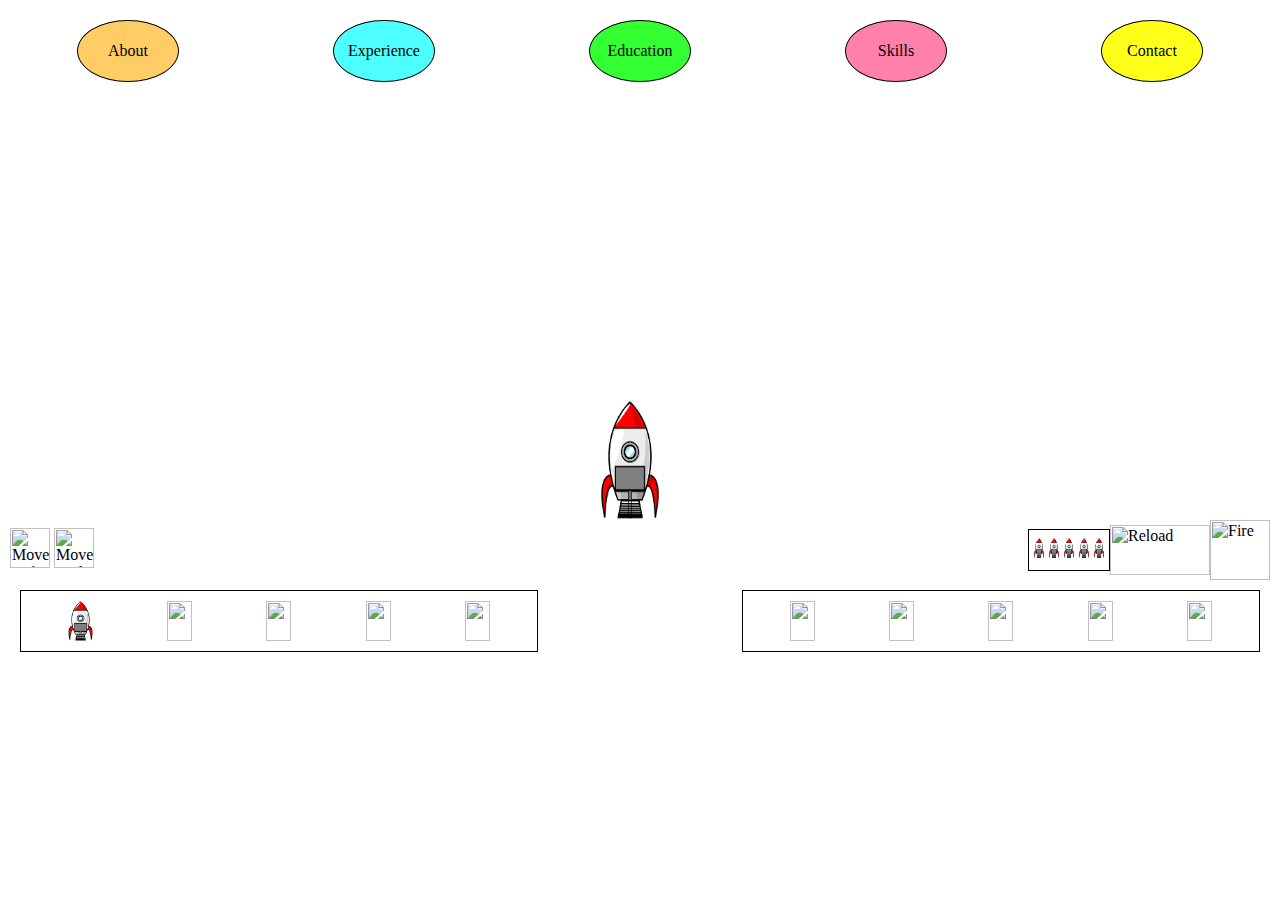
==== index.html @ 0f63f068 "First commit" ====
<!DOCTYPE html>
<html>
<head>
	<title> Curriculum Vitae </title>
	<style type="text/css">
		*{
			margin: 0px;
			padding: 0px;
		}

		#upper{
			position: absolute;
			left: 600px;
			top: 400px;
			height: 120px; 
			width: 60px;
		}

		#bullet{
			position: absolute;
			left: 610px;
			top: 360px;
			height: 40px;
			display: none;
			
		}

		.control{
			margin-top: 400px;
			display: flex;
			justify-content: space-between;
			align-items: center;
			padding-left: 10px;
			padding-right: 10px;
			padding-bottom: 10px; 			
		}

		#bottomR{
			height: 40px; 
			width: 40px;
		}

		#bottomL{
			height: 40px; 
			width: 40px;
		}

		#fire{
			height: 60px; 
			width: 60px;
		}

		#reload{
			height: 50px; 
			width: 100px;
		}

		#missed{
			display: none;
		}

		.options{
			margin-top: 20px;
			height: 100px;
			display: flex;
			justify-content: space-around;
		}

		.feild{
			height: 60px; 
			width: 100px;
			border-radius: 80%;
			border: 1px solid black;
			display: flex;
			justify-content: space-around;
			align-items: center;
		}

		.footer{
			display: flex;
			flex-direction: row;
			justify-content: space-between;
			padding-left: 20px;
			padding-right: 20px;
		}

		.rockets{
			width: 40%;
			border: 1px solid black;
			display: flex;
			justify-content: space-around;
			padding: 10px;
		}

		.bullets{
			width: 40%;
			border: 1px solid black;
			display: flex;
			justify-content: space-around;
			padding: 10px;
		}

		#feild1{
			background-color: #ffcc66;			
		}

		#feild2{
			background-color: #4dffff;			
		}

		#feild3{
			background-color: #33ff33;			
		}

		#feild4{
			background-color: #ff80aa;			
		}

		#feild5{
			background-color: #ffff1a;			
		}

		#inventory{
			height: 40px;
			width: 80px;
			border: 1px solid black;
			display: flex;
			flex-direction: row-reverse;
			align-items: center;
		}

		#inventory1, #inventory2, #inventory3, #inventory4, #inventory5{
			height: 20px;
			width: 10px;
			margin-left: 5px;
		}

		#inventory1{
			margin-right: 5px;
		}


	</style>
</head>
<body>

<div class="options">
	<div class="feild" id="feild1"> <span> About </span> </div>
	<div class="feild" id="feild2"> <span> Experience </span> </div>
	<div class="feild" id="feild3"> <span> Education </span> </div>
	<div class="feild" id="feild4"> <span> Skills </span> </div>
	<div class="feild" id="feild5"> <span> Contact </span> </div>
</div>
<img id="bullet" src="http://previews.123rf.com/images/3drenderings/3drenderings1203/3drenderings120300128/12894489-3d-render-of-gun-bullet-Stock-Photo-gun.jpg">

<img id="upper" src="[data-uri]">

<div class="control">
	<div>
		<img id="bottomL" src="https://www.wpclipart.com/signs_symbol/arrows/arrows_outlined/arrow_outline_red_left.png" title="Move Left">
		<img id="bottomR" src="https://img.clipartfest.com/c5b846f397610687fc3fd483e84f1d40_red-arrow-transparent-red-arrow-clipart-transparent_338-256.png" title="Move Right"> 
	</div>
	<div style="display: flex; align-items: center;">
		<div id="inventory">
			<div>
			<img id="inventory1" src="[data-uri]">
			</div>
			<div>
			<img id="inventory2" src="[data-uri]">
			</div>
			<div>
			<img id="inventory3" src="[data-uri]">
			</div>
			<div>
			<img id="inventory4" src="[data-uri]">
			</div>
			<div>
			<img id="inventory5" src="[data-uri]">
			</div>
		</div>
		<img id="reload" src="http://www.mastiff-games.com/data/uploads/logoreload.png" title="Reload">
		<img id="fire" src="http://gameplayinc.nl/gameplayinc/Fruitle_Tootle_files/Shoot%20button.png" title="Fire">
	</div>
</div>
<div class="footer">
 	<div class="rockets" title="Select Rocket">
 		<img id="rocket1" src="[data-uri]" style="height: 40px; width: 25px;">

 		<img id="rocket2" src="http://www.clipartlord.com/wp-content/uploads/2015/06/rocketship17.png" style="height: 40px; width: 25px;">

 		<img id="rocket3"  src="https://img.clipartfox.com/7060a7484860b8648a994380d7d644fb_-rocketship-clip-art-page-2-clipart-rocket-ship_447-800.png" style="height: 40px; width: 25px;">

 		<img id="rocket4" src="https://s-media-cache-ak0.pinimg.com/564x/33/29/d5/3329d51ef3f0c733201d40288b4aeb81.jpg" style="height: 40px; width: 25px;">

 		<img id="rocket5" src="https://clipartion.com/wp-content/uploads/2016/03/rocket-ship-free.jpg" style="height: 40px; width: 25px;">

	</div>
	<div id="missed">
		<img src="http://www.clipartkid.com/images/280/oops-cartoon-oops-face-emoticon-mistake-cartoon-oops-clipart-Tseedy-clipart.jpg" style="height: 60px; width: 100px;">
	</div>
 	<div class="bullets" title="Select Weapon">
 		<img id="bullet1" src="http://previews.123rf.com/images/3drenderings/3drenderings1203/3drenderings120300128/12894489-3d-render-of-gun-bullet-Stock-Photo-gun.jpg" style="height: 40px; width: 25px;">
 		<img id="bullet2" src="https://townofmountainvillage.com/media/rotary-red-ball.jpg" style="height: 40px; width: 25px;">
 		<img id="bullet3" src="https://img.clipartfest.com/0081b23003b817de6a5c64e216c9d38a_archery-arrow-clip-art-bow-and-bow-and-arrow-clipart-png_199-199.png" style="height: 40px; width: 25px;">
 		<img id="bullet4" src="http://images.clipartpanda.com/missile-clipart-rocket-146104_960_720.png" style="height: 40px; width: 25px;">
 		<img id="bullet5" src="https://encrypted-tbn3.gstatic.com/images?q=tbn:ANd9GcT5EGMjHP2GZKfkfUrwD6rZ7M9mJE2RAHNWw41FNG0Vbtj-Nx47" style="height: 40px; width: 25px;">
 	</div>
</div>

<script>
 var distance = 600;
 var upper = document.getElementById("upper");
 var bottomL = document.getElementById("bottomL");
 var bottomR = document.getElementById("bottomR");
 var bullet = document.getElementById("bullet");
 var fire = document.getElementById("fire");

 var feild1 = document.getElementById("feild1");
 var feild2 = document.getElementById("feild2");
 var feild3 = document.getElementById("feild3");
 var feild4 = document.getElementById("feild4");
 var feild5 = document.getElementById("feild5");

 var rocket1 = document.getElementById("rocket1");
 var rocket2 = document.getElementById("rocket2");
 var rocket3 = document.getElementById("rocket3");
 var rocket4 = document.getElementById("rocket4");
 var rocket5 = document.getElementById("rocket5");

 rocket1.addEventListener("click", changeRocket1);
 rocket2.addEventListener("click", changeRocket2);
 rocket3.addEventListener("click", changeRocket3);
 rocket4.addEventListener("click", changeRocket4);
 rocket5.addEventListener("click", changeRocket5);

 var bullet1 = document.getElementById("bullet1");
 var bullet2 = document.getElementById("bullet2");
 var bullet3 = document.getElementById("bullet3");
 var bullet4 = document.getElementById("bullet4");
 var bullet5 = document.getElementById("bullet5");

 bullet1.addEventListener("click", changeBullet1);
 bullet2.addEventListener("click", changeBullet2);
 bullet3.addEventListener("click", changeBullet3);
 bullet4.addEventListener("click", changeBullet4);
 bullet5.addEventListener("click", changeBullet5);

 var bulletCount = 5;
 var currentBullet;
 var inventory = document.getElementById("inventory");
 reload.addEventListener("click", refill);
 document.addEventListener('keydown', go);
 function refill()
 { bulletCount = 5;
   inventory1.style.display = "block";
   inventory2.style.display = "block";
   inventory3.style.display = "block";
   inventory4.style.display = "block";
   inventory5.style.display = "block";
 }

 var rocket1_src = "[data-uri]";

 var rocket2_src = "http://www.clipartlord.com/wp-content/uploads/2015/06/rocketship17.png";

 var rocket3_src = "https://img.clipartfox.com/7060a7484860b8648a994380d7d644fb_-rocketship-clip-art-page-2-clipart-rocket-ship_447-800.png";
 var rocket4_src = "https://s-media-cache-ak0.pinimg.com/564x/33/29/d5/3329d51ef3f0c733201d40288b4aeb81.jpg";
 var rocket5_src = "https://clipartion.com/wp-content/uploads/2016/03/rocket-ship-free.jpg";

 function changeRocket1()
 { 	upper.src = rocket1_src;
 	inventory1.src = rocket1_src;
 	inventory2.src = rocket1_src;
 	inventory3.src = rocket1_src;
 	inventory4.src = rocket1_src;
 	inventory5.src = rocket1_src;
 }

 function changeRocket2()
 { upper.src = rocket2_src;
   inventory1.src = rocket2_src;
   inventory2.src = rocket2_src;
   inventory3.src = rocket2_src;
   inventory4.src = rocket2_src;
   inventory5.src = rocket2_src;
 }

 function changeRocket3()
 { upper.src = rocket3_src;
   inventory1.src = rocket3_src;
   inventory2.src = rocket3_src;
   inventory3.src = rocket3_src;
   inventory4.src = rocket3_src;
   inventory5.src = rocket3_src;
 }
 
 function changeRocket4()
 { upper.src = rocket4_src;
   inventory1.src = rocket4_src;
   inventory2.src = rocket4_src;
   inventory3.src = rocket4_src;
   inventory4.src = rocket4_src;
   inventory5.src = rocket4_src;
 }

 function changeRocket5()
 { upper.src = rocket5_src;
   inventory1.src = rocket5_src;
   inventory2.src = rocket5_src;
   inventory3.src = rocket5_src;
   inventory4.src = rocket5_src;
   inventory5.src = rocket5_src;
 }

 function changeBullet1()
 { bullet.src = "http://previews.123rf.com/images/3drenderings/3drenderings1203/3drenderings120300128/12894489-3d-render-of-gun-bullet-Stock-Photo-gun.jpg";
 }

 function changeBullet2()
 { bullet.src = "https://townofmountainvillage.com/media/rotary-red-ball.jpg";
 }

 function changeBullet3()
 { bullet.src = "https://img.clipartfest.com/0081b23003b817de6a5c64e216c9d38a_archery-arrow-clip-art-bow-and-bow-and-arrow-clipart-png_199-199.png";
 }

 function changeBullet4()
 { bullet.src = "http://images.clipartpanda.com/missile-clipart-rocket-146104_960_720.png";
 }

 function changeBullet5()
 { bullet.src = "https://encrypted-tbn3.gstatic.com/images?q=tbn:ANd9GcT5EGMjHP2GZKfkfUrwD6rZ7M9mJE2RAHNWw41FNG0Vbtj-Nx47";
 }

bottomR.addEventListener("click", moveR);
bottomL.addEventListener("click", moveL);
bottomL.addEventListener("click", write);
bottomR.addEventListener("click", write);
fire.addEventListener("click", fireBullet);

function moveR(){
	document.getElementById("missed").style.display = "none";
	if(distance < 1240)
	distance += 20;

    upper.style.left = distance + "px";
    bullet.style.left = distance + "px";
    bullet.style.top = "220px";
    bullet.style.display = "none";
}

function go(event){
	document.getElementById("missed").style.display = "none";
	if(event.key == "ArrowRight")
	{ if(distance < 1220)
	  distance += 20;
	}
	else if(event.key == "ArrowLeft")
	{ if(distance > 0)
	  distance -= 20;
	} 
	else if(event.key == "ArrowUp")
	{
		console.log("hello");
		fireBullet();
	}	

    upper.style.left = distance + "px";
    bullet.style.left = distance + "px";
    bullet.style.top = "220px";
    bullet.style.display = "none";
}

function moveL(){
	document.getElementById("missed").style.display = "none";
	if(distance > 0)
	distance -= 20;
    upper.style.left = distance + "px";
    bullet.style.left = distance + "px";
    bullet.style.top = "220px";
    bullet.style.display = "none";
}

function getOffset(upper) {
	var _x = 0;
	var _y = 0;
	while( upper && !isNaN( upper.offsetLeft ) && !isNaN( upper.offsetTop ) ) {
	    _x += upper.offsetLeft - upper.scrollLeft;
	    _y += upper.offsetTop - upper.scrollTop;
	    upper = upper.offsetParent;
	}
	return { top: _y, left: _x };
}
	
function write(){ 
  var x = getOffset(upper).left;
  para.innerHTML = distance;
}

function fireBullet() {
  if(bulletCount > 0)
  {   bulletCount--;
  	  switch(bulletCount+1)
  	  { case 1 : inventory1.style.display = "none";
  	    case 2 : inventory2.style.display = "none";
  	    case 3 : inventory3.style.display = "none";
  	    case 4 : inventory4.style.display = "none";
  	    case 5 : inventory5.style.display = "none";
  	  }

  	  bullet.style.display = "block";
	  var elem = bullet;  
	  var pos = 360;
	  var id = setInterval(frame, 3);
	  function frame() 
	  {
	    if(pos == 0) {
	      clearInterval(id);
	    } else {
	      pos--; 
	      elem.style.top = pos + 'px';
	      coordinates = getOffset(elem);  
	    }
	  
	  	if(coordinates.left > 79 && coordinates.left < (80+102) && coordinates.top == 70)
	  	{ clearInterval(id);
	  	  window.open("About.html", "_self");
	  	}
	  	else if(coordinates.left > 339 && coordinates.left < (340+102) && coordinates.top == 70)
	  	{ clearInterval(id);
	  	  window.open("Experience.html", "_self");	
	  	}
	  	else if(coordinates.left > 570 && coordinates.left < (600+102) && coordinates.top == 70)
	  	{ clearInterval(id);
	  	  window.open("Education.html", "_self");
	  	}
	  	else if(coordinates.left > 860 && coordinates.left < (860+102) && coordinates.top == 70)
	  	{ clearInterval(id);
	  	  window.open("Skills.html", "_self");
	  	}
	  	else if(coordinates.left > 1120 && coordinates.left < (1120+102) && coordinates.top == 70)
	  	{ clearInterval(id);;
	  	  window.open("Contact.html", "_self");
	  	}
	  	else if(coordinates.top == 0)
	  	{ document.getElementById("missed").style.display = "inline-block";

	  	}
	  }
  }
  else
  { alert("Out of Bullets! Please Reload!");
  }

  insertBullet()
  {
  }
}
</script>

</body>
</html>
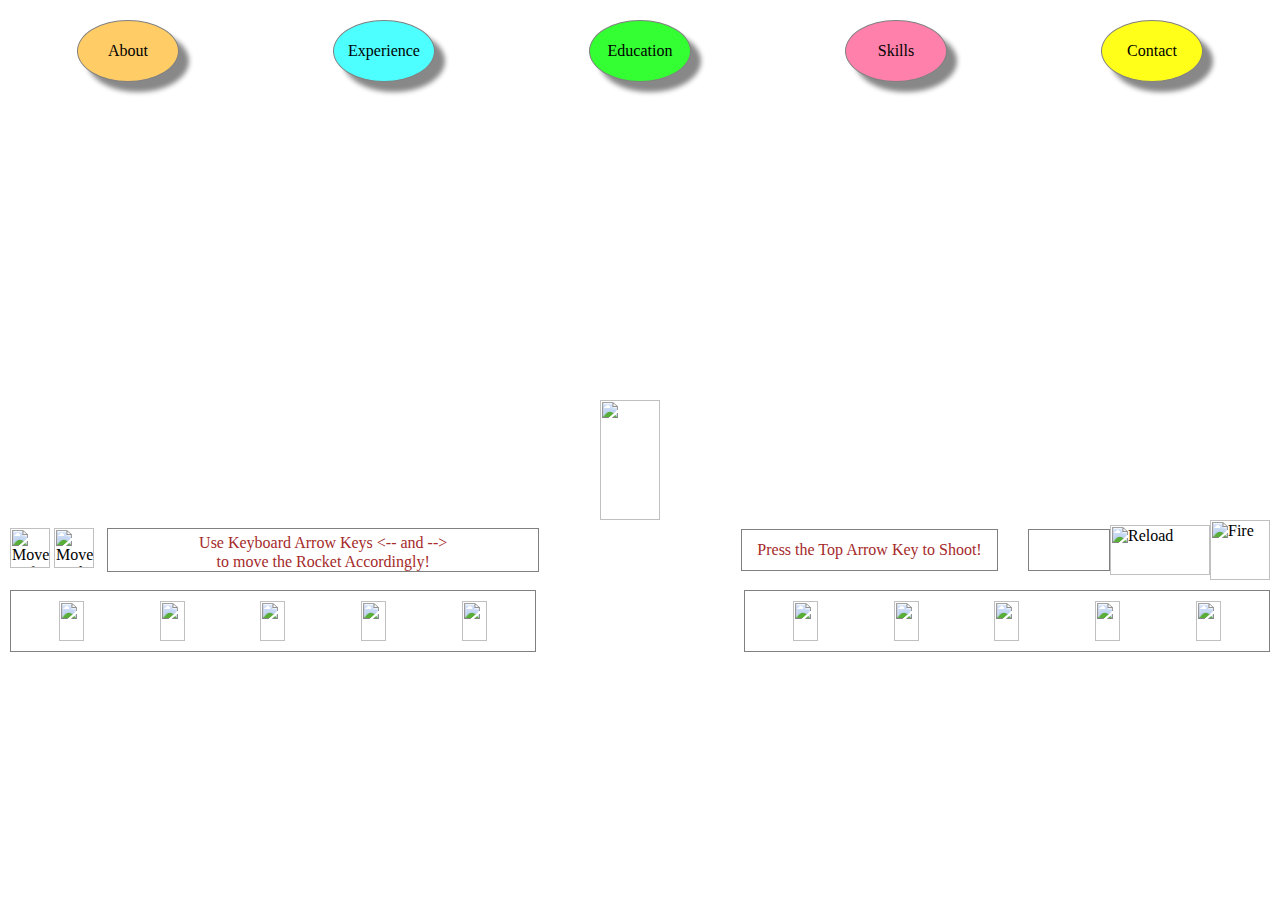
==== commit a1e19e4b: "Instructions Added" ====
--- a/index.html
+++ b/index.html
@@ -70,23 +70,24 @@
 			height: 60px; 
 			width: 100px;
 			border-radius: 80%;
-			border: 1px solid black;
+			border: 1px solid grey;
 			display: flex;
 			justify-content: space-around;
 			align-items: center;
+			box-shadow: 10px 10px 5px #888888;
 		}
 
 		.footer{
 			display: flex;
 			flex-direction: row;
 			justify-content: space-between;
-			padding-left: 20px;
-			padding-right: 20px;
+			padding-left: 10px;
+			padding-right: 10px;
 		}
 
 		.rockets{
 			width: 40%;
-			border: 1px solid black;
+			border: 1px solid grey;
 			display: flex;
 			justify-content: space-around;
 			padding: 10px;
@@ -94,7 +95,7 @@
 
 		.bullets{
 			width: 40%;
-			border: 1px solid black;
+			border: 1px solid grey;
 			display: flex;
 			justify-content: space-around;
 			padding: 10px;
@@ -123,7 +124,7 @@
 		#inventory{
 			height: 40px;
 			width: 80px;
-			border: 1px solid black;
+			border: 1px solid grey;
 			display: flex;
 			flex-direction: row-reverse;
 			align-items: center;
@@ -153,29 +154,38 @@
 </div>
 <img id="bullet" src="http://previews.123rf.com/images/3drenderings/3drenderings1203/3drenderings120300128/12894489-3d-render-of-gun-bullet-Stock-Photo-gun.jpg">
 
-<img id="upper" src="[data-uri]">
+<img id="upper" src="https://photos-2.dropbox.com/t/2/AAAnbo5j1Fl5Kpgd5YFtFA3NVfEgHa42CBdNZl2tw2GThQ/12/655824313/png/32x32/1/_/1/2/Rocket.png/EObcv6sFGAwgAigC/4hoMBjfWpaeLAECDj7kjKxUnb1lKN_TDGC1dAuUgD24?size=1280x960&size_mode=3">
 
 <div class="control">
-	<div>
-		<img id="bottomL" src="https://www.wpclipart.com/signs_symbol/arrows/arrows_outlined/arrow_outline_red_left.png" title="Move Left">
-		<img id="bottomR" src="https://img.clipartfest.com/c5b846f397610687fc3fd483e84f1d40_red-arrow-transparent-red-arrow-clipart-transparent_338-256.png" title="Move Right"> 
+	<div style="display: flex; justify-content: space-between; width: 42%;">
+		<div>
+			<img id="bottomL" src="https://www.wpclipart.com/signs_symbol/arrows/arrows_outlined/arrow_outline_red_left.png" title="Move Left">
+			<img id="bottomR" src="https://img.clipartfest.com/c5b846f397610687fc3fd483e84f1d40_red-arrow-transparent-red-arrow-clipart-transparent_338-256.png" title="Move Right"> 
+		</div>
+		<div style="width: 410px; border: 1px solid grey; padding-left: 10px; padding-right: 10px; padding-top: 5px; color: brown; display: flex; flex-direction: column; align-items: center; justify-content: space-between;"">
+			<span> Use Keyboard Arrow Keys <-- and --> </span> 
+			<span> to move the Rocket Accordingly! </span>
+		</div>
 	</div>
 	<div style="display: flex; align-items: center;">
+		<div style="width: 255px; height: 40px; margin-right: 30px; border: 1px solid grey; display: flex; justify-content: space-around;align-items: center;">
+			<span style="color: brown"> Press the Top Arrow Key to Shoot! </span>
+		</div>
 		<div id="inventory">
 			<div>
-			<img id="inventory1" src="[data-uri]">
+			<img id="inventory1" src="https://photos-2.dropbox.com/t/2/AAAnbo5j1Fl5Kpgd5YFtFA3NVfEgHa42CBdNZl2tw2GThQ/12/655824313/png/32x32/1/_/1/2/Rocket.png/EObcv6sFGAwgAigC/4hoMBjfWpaeLAECDj7kjKxUnb1lKN_TDGC1dAuUgD24?size=1280x960&size_mode=3">
 			</div>
 			<div>
-			<img id="inventory2" src="[data-uri]">
+			<img id="inventory2" src="https://photos-2.dropbox.com/t/2/AAAnbo5j1Fl5Kpgd5YFtFA3NVfEgHa42CBdNZl2tw2GThQ/12/655824313/png/32x32/1/_/1/2/Rocket.png/EObcv6sFGAwgAigC/4hoMBjfWpaeLAECDj7kjKxUnb1lKN_TDGC1dAuUgD24?size=1280x960&size_mode=3">
 			</div>
 			<div>
-			<img id="inventory3" src="[data-uri]">
+			<img id="inventory3" src="https://photos-2.dropbox.com/t/2/AAAnbo5j1Fl5Kpgd5YFtFA3NVfEgHa42CBdNZl2tw2GThQ/12/655824313/png/32x32/1/_/1/2/Rocket.png/EObcv6sFGAwgAigC/4hoMBjfWpaeLAECDj7kjKxUnb1lKN_TDGC1dAuUgD24?size=1280x960&size_mode=3">
 			</div>
 			<div>
-			<img id="inventory4" src="[data-uri]">
+			<img id="inventory4" src="https://photos-2.dropbox.com/t/2/AAAnbo5j1Fl5Kpgd5YFtFA3NVfEgHa42CBdNZl2tw2GThQ/12/655824313/png/32x32/1/_/1/2/Rocket.png/EObcv6sFGAwgAigC/4hoMBjfWpaeLAECDj7kjKxUnb1lKN_TDGC1dAuUgD24?size=1280x960&size_mode=3">
 			</div>
 			<div>
-			<img id="inventory5" src="[data-uri]">
+			<img id="inventory5" src="https://photos-2.dropbox.com/t/2/AAAnbo5j1Fl5Kpgd5YFtFA3NVfEgHa42CBdNZl2tw2GThQ/12/655824313/png/32x32/1/_/1/2/Rocket.png/EObcv6sFGAwgAigC/4hoMBjfWpaeLAECDj7kjKxUnb1lKN_TDGC1dAuUgD24?size=1280x960&size_mode=3">
 			</div>
 		</div>
 		<img id="reload" src="http://www.mastiff-games.com/data/uploads/logoreload.png" title="Reload">
@@ -184,7 +194,7 @@
 </div>
 <div class="footer">
  	<div class="rockets" title="Select Rocket">
- 		<img id="rocket1" src="[data-uri]" style="height: 40px; width: 25px;">
+ 		<img id="rocket1" src="https://photos-2.dropbox.com/t/2/AAAnbo5j1Fl5Kpgd5YFtFA3NVfEgHa42CBdNZl2tw2GThQ/12/655824313/png/32x32/1/_/1/2/Rocket.png/EObcv6sFGAwgAigC/4hoMBjfWpaeLAECDj7kjKxUnb1lKN_TDGC1dAuUgD24?size=1280x960&size_mode=3" style="height: 40px; width: 25px;">
 
  		<img id="rocket2" src="http://www.clipartlord.com/wp-content/uploads/2015/06/rocketship17.png" style="height: 40px; width: 25px;">
 
@@ -259,7 +269,7 @@
    inventory5.style.display = "block";
  }
 
- var rocket1_src = "[data-uri]";
+ var rocket1_src = "https://photos-2.dropbox.com/t/2/AAAnbo5j1Fl5Kpgd5YFtFA3NVfEgHa42CBdNZl2tw2GThQ/12/655824313/png/32x32/1/_/1/2/Rocket.png/EObcv6sFGAwgAigC/4hoMBjfWpaeLAECDj7kjKxUnb1lKN_TDGC1dAuUgD24?size=1280x960&size_mode=3";
 
  var rocket2_src = "http://www.clipartlord.com/wp-content/uploads/2015/06/rocketship17.png";
 
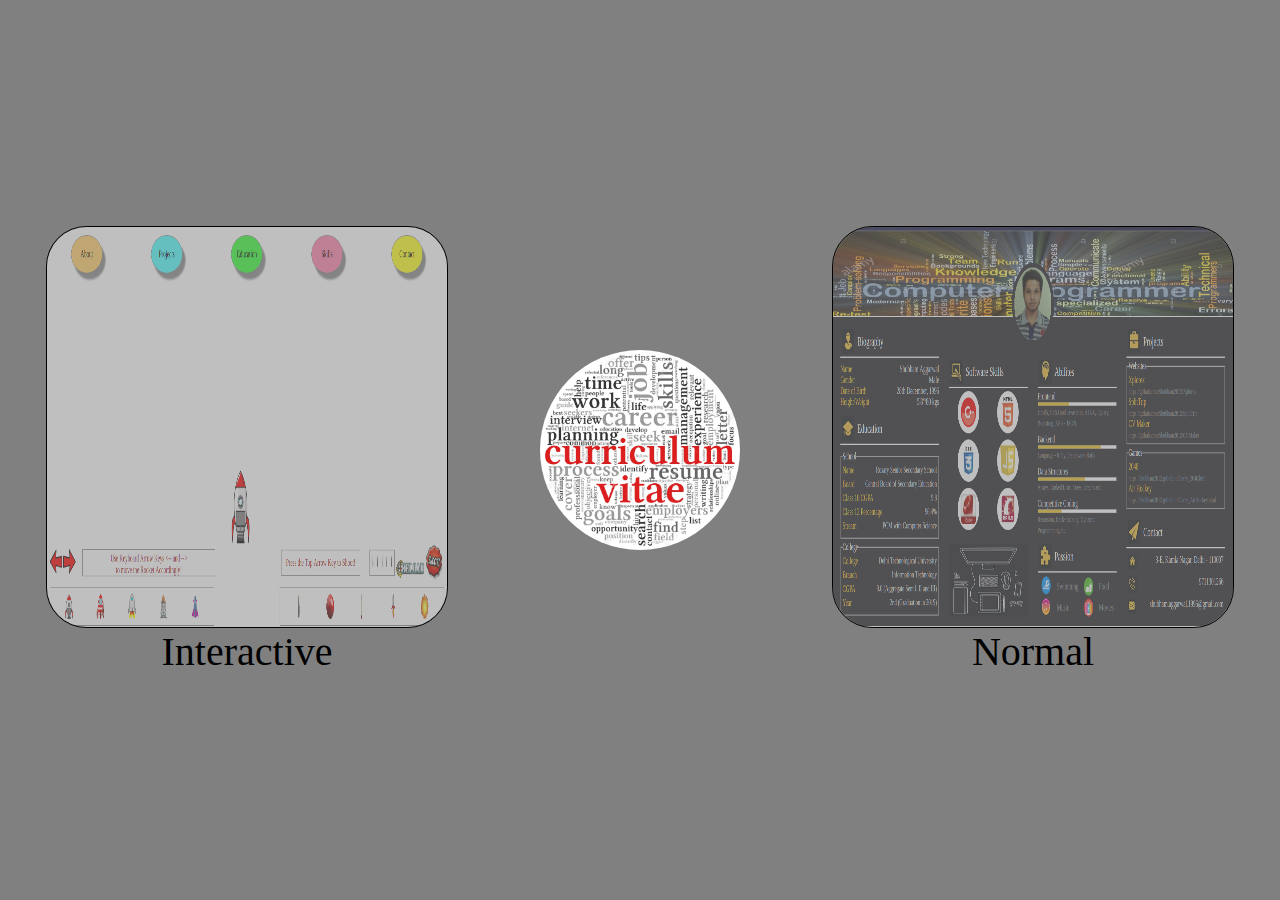
==== commit cf11a8b1: "Work Organised" ====
--- a/index.html
+++ b/index.html
@@ -1,472 +1,91 @@
 <!DOCTYPE html>
 <html>
 <head>
-	<title> Curriculum Vitae </title>
+	<title> Home Page </title>
 	<style type="text/css">
 		*{
-			margin: 0px;
-			padding: 0px;
+			margin: 0;
+			padding: 0;
 		}
 
-		#upper{
-			position: absolute;
-			left: 600px;
-			top: 400px;
-			height: 120px; 
-			width: 60px;
-		}
-
-		#bullet{
-			position: absolute;
-			left: 610px;
-			top: 360px;
-			height: 40px;
-			display: none;
-			
-		}
-
-		.control{
-			margin-top: 400px;
-			display: flex;
-			justify-content: space-between;
-			align-items: center;
-			padding-left: 10px;
-			padding-right: 10px;
-			padding-bottom: 10px; 			
-		}
-
-		#bottomR{
-			height: 40px; 
-			width: 40px;
-		}
-
-		#bottomL{
-			height: 40px; 
-			width: 40px;
-		}
-
-		#fire{
-			height: 60px; 
-			width: 60px;
-		}
-
-		#reload{
-			height: 50px; 
-			width: 100px;
-		}
-
-		#missed{
-			display: none;
-		}
-
-		.options{
-			margin-top: 20px;
-			height: 100px;
-			display: flex;
-			justify-content: space-around;
-		}
-
-		.feild{
-			height: 60px; 
-			width: 100px;
-			border-radius: 80%;
-			border: 1px solid grey;
+		.main{
 			display: flex;
 			justify-content: space-around;
 			align-items: center;
-			box-shadow: 10px 10px 5px #888888;
+			background-color: grey;
+			height: 100vh;
 		}
 
-		.footer{
+		.main > div > a > div{
 			display: flex;
-			flex-direction: row;
+			flex-direction: column;
 			justify-content: space-between;
-			padding-left: 10px;
-			padding-right: 10px;
-		}
-
-		.rockets{
-			width: 40%;
-			border: 1px solid grey;
-			display: flex;
-			justify-content: space-around;
-			padding: 10px;
-		}
-
-		.bullets{
-			width: 40%;
-			border: 1px solid grey;
-			display: flex;
-			justify-content: space-around;
-			padding: 10px;
-		}
-
-		#feild1{
-			background-color: #ffcc66;			
-		}
-
-		#feild2{
-			background-color: #4dffff;			
-		}
-
-		#feild3{
-			background-color: #33ff33;			
-		}
-
-		#feild4{
-			background-color: #ff80aa;			
-		}
-
-		#feild5{
-			background-color: #ffff1a;			
-		}
-
-		#inventory{
-			height: 40px;
-			width: 80px;
-			border: 1px solid grey;
-			display: flex;
-			flex-direction: row-reverse;
 			align-items: center;
 		}
 
-		#inventory1, #inventory2, #inventory3, #inventory4, #inventory5{
-			height: 20px;
-			width: 10px;
-			margin-left: 5px;
+		.interactive, .normal{
+			height: 400px;
+			width: 400px;
+			border-radius: 10%;
+			border: 1px solid black;
 		}
 
-		#inventory1{
-			margin-right: 5px;
+		#left, #right{
+			height: 400px;
+			width: 400px;
+			border-radius: 10%;
+			opacity: 0.5
 		}
 
+		a{
+			text-decoration: none;
+			color: black;
+		}
+
+		a:visited{
+			text-decoration: none;
+		}
+
+		a:hover{
+			color: white;
+		}
+
+		#left:hover, #right:hover{
+			opacity: 1;
+		}
+
+		#left_text, #right_text{
+			font-size: 40px;
+			color: black;
+		}
+
+		#cv{
+			height: 200px;
+			width: 200px;
+			border-radius: 50%;
+		}
 
 	</style>
 </head>
 <body>
-
-<div class="options">
-	<div class="feild" id="feild1"> <span> About </span> </div>
-	<div class="feild" id="feild2"> <span> Experience </span> </div>
-	<div class="feild" id="feild3"> <span> Education </span> </div>
-	<div class="feild" id="feild4"> <span> Skills </span> </div>
-	<div class="feild" id="feild5"> <span> Contact </span> </div>
-</div>
-<img id="bullet" src="http://previews.123rf.com/images/3drenderings/3drenderings1203/3drenderings120300128/12894489-3d-render-of-gun-bullet-Stock-Photo-gun.jpg">
-
-<img id="upper" src="https://photos-2.dropbox.com/t/2/AAAnbo5j1Fl5Kpgd5YFtFA3NVfEgHa42CBdNZl2tw2GThQ/12/655824313/png/32x32/1/_/1/2/Rocket.png/EObcv6sFGAwgAigC/4hoMBjfWpaeLAECDj7kjKxUnb1lKN_TDGC1dAuUgD24?size=1280x960&size_mode=3">
-
-<div class="control">
-	<div style="display: flex; justify-content: space-between; width: 42%;">
+	<div class="main">
+		<div> 
+		<a href="interactive.html">
+			<div>
+				<div class="interactive">  <img id="left" src="images/interactive.png"> </div>			
+				<div id="left_text"> Interactive </div>
+			</div>
+		</a>
+		</div>
+		<img id="cv" src="images/cv.jpg">
 		<div>
-			<img id="bottomL" src="https://www.wpclipart.com/signs_symbol/arrows/arrows_outlined/arrow_outline_red_left.png" title="Move Left">
-			<img id="bottomR" src="https://img.clipartfest.com/c5b846f397610687fc3fd483e84f1d40_red-arrow-transparent-red-arrow-clipart-transparent_338-256.png" title="Move Right"> 
-		</div>
-		<div style="width: 410px; border: 1px solid grey; padding-left: 10px; padding-right: 10px; padding-top: 5px; color: brown; display: flex; flex-direction: column; align-items: center; justify-content: space-between;"">
-			<span> Use Keyboard Arrow Keys <-- and --> </span> 
-			<span> to move the Rocket Accordingly! </span>
+		<a href="normal.html"> 
+			<div>
+				<div class="normal"> <img id="right" src="images/normal.png"> </div>
+				<div id="left_text"> Normal </div>
+			</div>
+		</a>
 		</div>
 	</div>
-	<div style="display: flex; align-items: center;">
-		<div style="width: 255px; height: 40px; margin-right: 30px; border: 1px solid grey; display: flex; justify-content: space-around;align-items: center;">
-			<span style="color: brown"> Press the Top Arrow Key to Shoot! </span>
-		</div>
-		<div id="inventory">
-			<div>
-			<img id="inventory1" src="https://photos-2.dropbox.com/t/2/AAAnbo5j1Fl5Kpgd5YFtFA3NVfEgHa42CBdNZl2tw2GThQ/12/655824313/png/32x32/1/_/1/2/Rocket.png/EObcv6sFGAwgAigC/4hoMBjfWpaeLAECDj7kjKxUnb1lKN_TDGC1dAuUgD24?size=1280x960&size_mode=3">
-			</div>
-			<div>
-			<img id="inventory2" src="https://photos-2.dropbox.com/t/2/AAAnbo5j1Fl5Kpgd5YFtFA3NVfEgHa42CBdNZl2tw2GThQ/12/655824313/png/32x32/1/_/1/2/Rocket.png/EObcv6sFGAwgAigC/4hoMBjfWpaeLAECDj7kjKxUnb1lKN_TDGC1dAuUgD24?size=1280x960&size_mode=3">
-			</div>
-			<div>
-			<img id="inventory3" src="https://photos-2.dropbox.com/t/2/AAAnbo5j1Fl5Kpgd5YFtFA3NVfEgHa42CBdNZl2tw2GThQ/12/655824313/png/32x32/1/_/1/2/Rocket.png/EObcv6sFGAwgAigC/4hoMBjfWpaeLAECDj7kjKxUnb1lKN_TDGC1dAuUgD24?size=1280x960&size_mode=3">
-			</div>
-			<div>
-			<img id="inventory4" src="https://photos-2.dropbox.com/t/2/AAAnbo5j1Fl5Kpgd5YFtFA3NVfEgHa42CBdNZl2tw2GThQ/12/655824313/png/32x32/1/_/1/2/Rocket.png/EObcv6sFGAwgAigC/4hoMBjfWpaeLAECDj7kjKxUnb1lKN_TDGC1dAuUgD24?size=1280x960&size_mode=3">
-			</div>
-			<div>
-			<img id="inventory5" src="https://photos-2.dropbox.com/t/2/AAAnbo5j1Fl5Kpgd5YFtFA3NVfEgHa42CBdNZl2tw2GThQ/12/655824313/png/32x32/1/_/1/2/Rocket.png/EObcv6sFGAwgAigC/4hoMBjfWpaeLAECDj7kjKxUnb1lKN_TDGC1dAuUgD24?size=1280x960&size_mode=3">
-			</div>
-		</div>
-		<img id="reload" src="http://www.mastiff-games.com/data/uploads/logoreload.png" title="Reload">
-		<img id="fire" src="http://gameplayinc.nl/gameplayinc/Fruitle_Tootle_files/Shoot%20button.png" title="Fire">
-	</div>
-</div>
-<div class="footer">
- 	<div class="rockets" title="Select Rocket">
- 		<img id="rocket1" src="https://photos-2.dropbox.com/t/2/AAAnbo5j1Fl5Kpgd5YFtFA3NVfEgHa42CBdNZl2tw2GThQ/12/655824313/png/32x32/1/_/1/2/Rocket.png/EObcv6sFGAwgAigC/4hoMBjfWpaeLAECDj7kjKxUnb1lKN_TDGC1dAuUgD24?size=1280x960&size_mode=3" style="height: 40px; width: 25px;">
-
- 		<img id="rocket2" src="http://www.clipartlord.com/wp-content/uploads/2015/06/rocketship17.png" style="height: 40px; width: 25px;">
-
- 		<img id="rocket3"  src="https://img.clipartfox.com/7060a7484860b8648a994380d7d644fb_-rocketship-clip-art-page-2-clipart-rocket-ship_447-800.png" style="height: 40px; width: 25px;">
-
- 		<img id="rocket4" src="https://s-media-cache-ak0.pinimg.com/564x/33/29/d5/3329d51ef3f0c733201d40288b4aeb81.jpg" style="height: 40px; width: 25px;">
-
- 		<img id="rocket5" src="https://clipartion.com/wp-content/uploads/2016/03/rocket-ship-free.jpg" style="height: 40px; width: 25px;">
-
-	</div>
-	<div id="missed">
-		<img src="http://www.clipartkid.com/images/280/oops-cartoon-oops-face-emoticon-mistake-cartoon-oops-clipart-Tseedy-clipart.jpg" style="height: 60px; width: 100px;">
-	</div>
- 	<div class="bullets" title="Select Weapon">
- 		<img id="bullet1" src="http://previews.123rf.com/images/3drenderings/3drenderings1203/3drenderings120300128/12894489-3d-render-of-gun-bullet-Stock-Photo-gun.jpg" style="height: 40px; width: 25px;">
- 		<img id="bullet2" src="https://townofmountainvillage.com/media/rotary-red-ball.jpg" style="height: 40px; width: 25px;">
- 		<img id="bullet3" src="https://img.clipartfest.com/0081b23003b817de6a5c64e216c9d38a_archery-arrow-clip-art-bow-and-bow-and-arrow-clipart-png_199-199.png" style="height: 40px; width: 25px;">
- 		<img id="bullet4" src="http://images.clipartpanda.com/missile-clipart-rocket-146104_960_720.png" style="height: 40px; width: 25px;">
- 		<img id="bullet5" src="https://encrypted-tbn3.gstatic.com/images?q=tbn:ANd9GcT5EGMjHP2GZKfkfUrwD6rZ7M9mJE2RAHNWw41FNG0Vbtj-Nx47" style="height: 40px; width: 25px;">
- 	</div>
-</div>
-
-<script>
- var distance = 600;
- var upper = document.getElementById("upper");
- var bottomL = document.getElementById("bottomL");
- var bottomR = document.getElementById("bottomR");
- var bullet = document.getElementById("bullet");
- var fire = document.getElementById("fire");
-
- var feild1 = document.getElementById("feild1");
- var feild2 = document.getElementById("feild2");
- var feild3 = document.getElementById("feild3");
- var feild4 = document.getElementById("feild4");
- var feild5 = document.getElementById("feild5");
-
- var rocket1 = document.getElementById("rocket1");
- var rocket2 = document.getElementById("rocket2");
- var rocket3 = document.getElementById("rocket3");
- var rocket4 = document.getElementById("rocket4");
- var rocket5 = document.getElementById("rocket5");
-
- rocket1.addEventListener("click", changeRocket1);
- rocket2.addEventListener("click", changeRocket2);
- rocket3.addEventListener("click", changeRocket3);
- rocket4.addEventListener("click", changeRocket4);
- rocket5.addEventListener("click", changeRocket5);
-
- var bullet1 = document.getElementById("bullet1");
- var bullet2 = document.getElementById("bullet2");
- var bullet3 = document.getElementById("bullet3");
- var bullet4 = document.getElementById("bullet4");
- var bullet5 = document.getElementById("bullet5");
-
- bullet1.addEventListener("click", changeBullet1);
- bullet2.addEventListener("click", changeBullet2);
- bullet3.addEventListener("click", changeBullet3);
- bullet4.addEventListener("click", changeBullet4);
- bullet5.addEventListener("click", changeBullet5);
-
- var bulletCount = 5;
- var currentBullet;
- var inventory = document.getElementById("inventory");
- reload.addEventListener("click", refill);
- document.addEventListener('keydown', go);
- function refill()
- { bulletCount = 5;
-   inventory1.style.display = "block";
-   inventory2.style.display = "block";
-   inventory3.style.display = "block";
-   inventory4.style.display = "block";
-   inventory5.style.display = "block";
- }
-
- var rocket1_src = "https://photos-2.dropbox.com/t/2/AAAnbo5j1Fl5Kpgd5YFtFA3NVfEgHa42CBdNZl2tw2GThQ/12/655824313/png/32x32/1/_/1/2/Rocket.png/EObcv6sFGAwgAigC/4hoMBjfWpaeLAECDj7kjKxUnb1lKN_TDGC1dAuUgD24?size=1280x960&size_mode=3";
-
- var rocket2_src = "http://www.clipartlord.com/wp-content/uploads/2015/06/rocketship17.png";
-
- var rocket3_src = "https://img.clipartfox.com/7060a7484860b8648a994380d7d644fb_-rocketship-clip-art-page-2-clipart-rocket-ship_447-800.png";
- var rocket4_src = "https://s-media-cache-ak0.pinimg.com/564x/33/29/d5/3329d51ef3f0c733201d40288b4aeb81.jpg";
- var rocket5_src = "https://clipartion.com/wp-content/uploads/2016/03/rocket-ship-free.jpg";
-
- function changeRocket1()
- { 	upper.src = rocket1_src;
- 	inventory1.src = rocket1_src;
- 	inventory2.src = rocket1_src;
- 	inventory3.src = rocket1_src;
- 	inventory4.src = rocket1_src;
- 	inventory5.src = rocket1_src;
- }
-
- function changeRocket2()
- { upper.src = rocket2_src;
-   inventory1.src = rocket2_src;
-   inventory2.src = rocket2_src;
-   inventory3.src = rocket2_src;
-   inventory4.src = rocket2_src;
-   inventory5.src = rocket2_src;
- }
-
- function changeRocket3()
- { upper.src = rocket3_src;
-   inventory1.src = rocket3_src;
-   inventory2.src = rocket3_src;
-   inventory3.src = rocket3_src;
-   inventory4.src = rocket3_src;
-   inventory5.src = rocket3_src;
- }
- 
- function changeRocket4()
- { upper.src = rocket4_src;
-   inventory1.src = rocket4_src;
-   inventory2.src = rocket4_src;
-   inventory3.src = rocket4_src;
-   inventory4.src = rocket4_src;
-   inventory5.src = rocket4_src;
- }
-
- function changeRocket5()
- { upper.src = rocket5_src;
-   inventory1.src = rocket5_src;
-   inventory2.src = rocket5_src;
-   inventory3.src = rocket5_src;
-   inventory4.src = rocket5_src;
-   inventory5.src = rocket5_src;
- }
-
- function changeBullet1()
- { bullet.src = "http://previews.123rf.com/images/3drenderings/3drenderings1203/3drenderings120300128/12894489-3d-render-of-gun-bullet-Stock-Photo-gun.jpg";
- }
-
- function changeBullet2()
- { bullet.src = "https://townofmountainvillage.com/media/rotary-red-ball.jpg";
- }
-
- function changeBullet3()
- { bullet.src = "https://img.clipartfest.com/0081b23003b817de6a5c64e216c9d38a_archery-arrow-clip-art-bow-and-bow-and-arrow-clipart-png_199-199.png";
- }
-
- function changeBullet4()
- { bullet.src = "http://images.clipartpanda.com/missile-clipart-rocket-146104_960_720.png";
- }
-
- function changeBullet5()
- { bullet.src = "https://encrypted-tbn3.gstatic.com/images?q=tbn:ANd9GcT5EGMjHP2GZKfkfUrwD6rZ7M9mJE2RAHNWw41FNG0Vbtj-Nx47";
- }
-
-bottomR.addEventListener("click", moveR);
-bottomL.addEventListener("click", moveL);
-bottomL.addEventListener("click", write);
-bottomR.addEventListener("click", write);
-fire.addEventListener("click", fireBullet);
-
-function moveR(){
-	document.getElementById("missed").style.display = "none";
-	if(distance < 1240)
-	distance += 20;
-
-    upper.style.left = distance + "px";
-    bullet.style.left = distance + "px";
-    bullet.style.top = "220px";
-    bullet.style.display = "none";
-}
-
-function go(event){
-	document.getElementById("missed").style.display = "none";
-	if(event.key == "ArrowRight")
-	{ if(distance < 1220)
-	  distance += 20;
-	}
-	else if(event.key == "ArrowLeft")
-	{ if(distance > 0)
-	  distance -= 20;
-	} 
-	else if(event.key == "ArrowUp")
-	{
-		console.log("hello");
-		fireBullet();
-	}	
-
-    upper.style.left = distance + "px";
-    bullet.style.left = distance + "px";
-    bullet.style.top = "220px";
-    bullet.style.display = "none";
-}
-
-function moveL(){
-	document.getElementById("missed").style.display = "none";
-	if(distance > 0)
-	distance -= 20;
-    upper.style.left = distance + "px";
-    bullet.style.left = distance + "px";
-    bullet.style.top = "220px";
-    bullet.style.display = "none";
-}
-
-function getOffset(upper) {
-	var _x = 0;
-	var _y = 0;
-	while( upper && !isNaN( upper.offsetLeft ) && !isNaN( upper.offsetTop ) ) {
-	    _x += upper.offsetLeft - upper.scrollLeft;
-	    _y += upper.offsetTop - upper.scrollTop;
-	    upper = upper.offsetParent;
-	}
-	return { top: _y, left: _x };
-}
-	
-function write(){ 
-  var x = getOffset(upper).left;
-  para.innerHTML = distance;
-}
-
-function fireBullet() {
-  if(bulletCount > 0)
-  {   bulletCount--;
-  	  switch(bulletCount+1)
-  	  { case 1 : inventory1.style.display = "none";
-  	    case 2 : inventory2.style.display = "none";
-  	    case 3 : inventory3.style.display = "none";
-  	    case 4 : inventory4.style.display = "none";
-  	    case 5 : inventory5.style.display = "none";
-  	  }
-
-  	  bullet.style.display = "block";
-	  var elem = bullet;  
-	  var pos = 360;
-	  var id = setInterval(frame, 3);
-	  function frame() 
-	  {
-	    if(pos == 0) {
-	      clearInterval(id);
-	    } else {
-	      pos--; 
-	      elem.style.top = pos + 'px';
-	      coordinates = getOffset(elem);  
-	    }
-	  
-	  	if(coordinates.left > 79 && coordinates.left < (80+102) && coordinates.top == 70)
-	  	{ clearInterval(id);
-	  	  window.open("About.html", "_self");
-	  	}
-	  	else if(coordinates.left > 339 && coordinates.left < (340+102) && coordinates.top == 70)
-	  	{ clearInterval(id);
-	  	  window.open("Experience.html", "_self");	
-	  	}
-	  	else if(coordinates.left > 570 && coordinates.left < (600+102) && coordinates.top == 70)
-	  	{ clearInterval(id);
-	  	  window.open("Education.html", "_self");
-	  	}
-	  	else if(coordinates.left > 860 && coordinates.left < (860+102) && coordinates.top == 70)
-	  	{ clearInterval(id);
-	  	  window.open("Skills.html", "_self");
-	  	}
-	  	else if(coordinates.left > 1120 && coordinates.left < (1120+102) && coordinates.top == 70)
-	  	{ clearInterval(id);;
-	  	  window.open("Contact.html", "_self");
-	  	}
-	  	else if(coordinates.top == 0)
-	  	{ document.getElementById("missed").style.display = "inline-block";
-
-	  	}
-	  }
-  }
-  else
-  { alert("Out of Bullets! Please Reload!");
-  }
-
-  insertBullet()
-  {
-  }
-}
-</script>
-
 </body>
-</html>
+</html>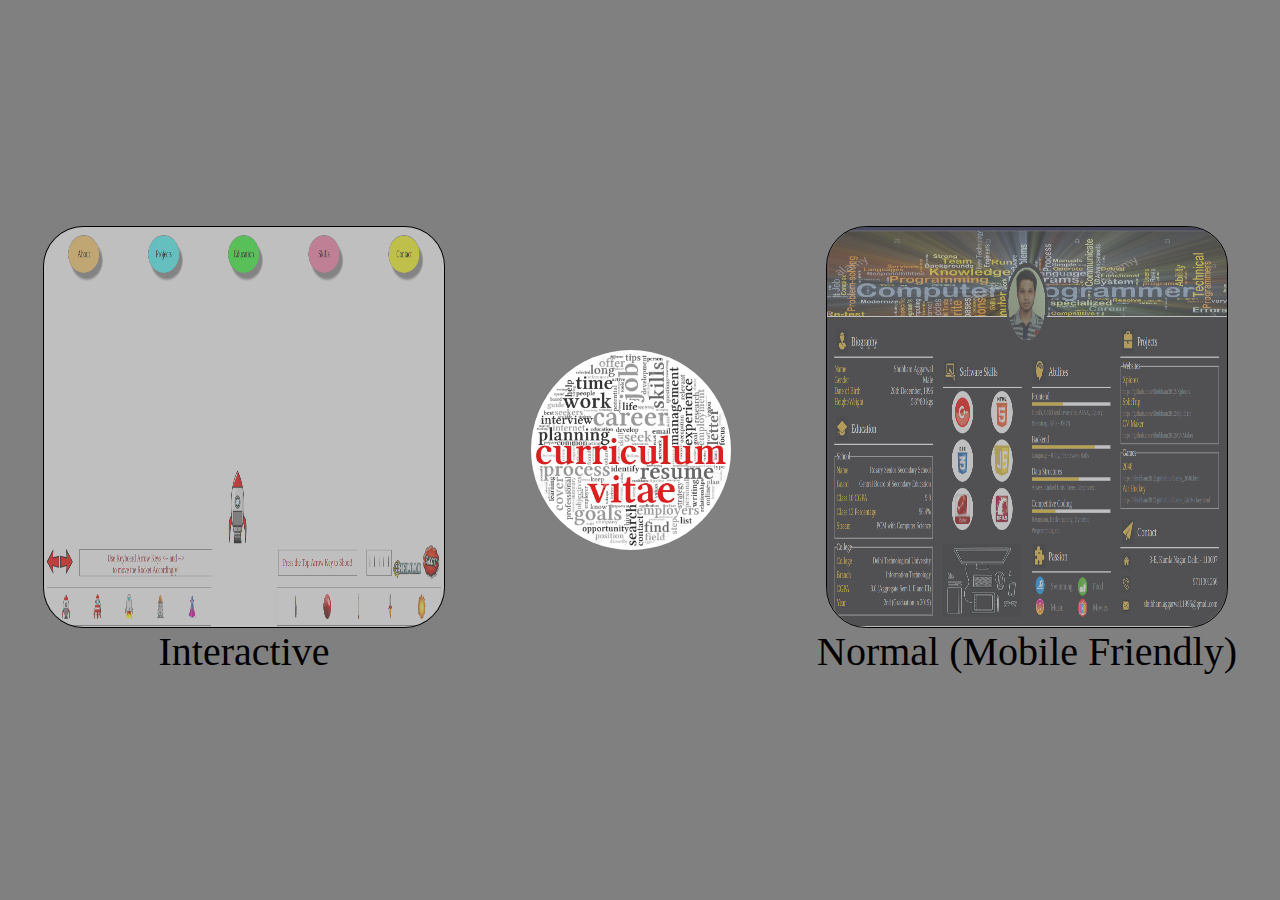
==== commit 0c0d3e4a: "EnhancedX" ====
--- a/index.html
+++ b/index.html
@@ -1,71 +1,9 @@
 <!DOCTYPE html>
 <html>
 <head>
-	<title> Home Page </title>
-	<style type="text/css">
-		*{
-			margin: 0;
-			padding: 0;
-		}
-
-		.main{
-			display: flex;
-			justify-content: space-around;
-			align-items: center;
-			background-color: grey;
-			height: 100vh;
-		}
-
-		.main > div > a > div{
-			display: flex;
-			flex-direction: column;
-			justify-content: space-between;
-			align-items: center;
-		}
-
-		.interactive, .normal{
-			height: 400px;
-			width: 400px;
-			border-radius: 10%;
-			border: 1px solid black;
-		}
-
-		#left, #right{
-			height: 400px;
-			width: 400px;
-			border-radius: 10%;
-			opacity: 0.5
-		}
-
-		a{
-			text-decoration: none;
-			color: black;
-		}
-
-		a:visited{
-			text-decoration: none;
-		}
-
-		a:hover{
-			color: white;
-		}
-
-		#left:hover, #right:hover{
-			opacity: 1;
-		}
-
-		#left_text, #right_text{
-			font-size: 40px;
-			color: black;
-		}
-
-		#cv{
-			height: 200px;
-			width: 200px;
-			border-radius: 50%;
-		}
-
-	</style>
+	<title> CV - Shubham Aggarwal </title>
+	<link rel="stylesheet" type="text/css" href="index.css">
+	<meta name="viewport" content="width=device-width, initial-scale = 1.0">
 </head>
 <body>
 	<div class="main">
@@ -73,7 +11,7 @@
 		<a href="interactive.html">
 			<div>
 				<div class="interactive">  <img id="left" src="images/interactive.png"> </div>			
-				<div id="left_text"> Interactive </div>
+				<div id="left_text"> Interactive</div> 
 			</div>
 		</a>
 		</div>
@@ -82,7 +20,7 @@
 		<a href="normal.html"> 
 			<div>
 				<div class="normal"> <img id="right" src="images/normal.png"> </div>
-				<div id="left_text"> Normal </div>
+				<div id="left_text"> Normal (Mobile Friendly) </div>
 			</div>
 		</a>
 		</div>
--- a/index.css
+++ b/index.css
@@ -0,0 +1,90 @@
+		*{
+			margin: 0;
+			padding: 0;
+		}
+
+		.main{
+			display: flex;
+			justify-content: space-around;
+			align-items: center;
+			background-color: grey;
+			height: 100vh;
+		}
+
+		.main > div > a > div{
+			display: flex;
+			flex-direction: column;
+			justify-content: space-between;
+			align-items: center;
+		}
+
+		.interactive, .normal{
+			height: 400px;
+			width: 400px;
+			border-radius: 10%;
+			border: 1px solid black;
+		}
+
+		#left, #right{
+			height: 400px;
+			width: 400px;
+			border-radius: 10%;
+			opacity: 0.5
+		}
+
+		a{
+			text-decoration: none;
+			color: black;
+		}
+
+		a:visited{
+			text-decoration: none;
+		}
+
+		a:hover{
+			color: white;
+		}
+
+		#left:hover, #right:hover{
+			opacity: 1;
+		}
+
+		#left_text, #right_text{
+			font-size: 40px;
+			color: black;
+		}
+
+		#cv{
+			height: 200px;
+			width: 200px;
+			border-radius: 50%;
+		}
+
+	@media(max-width: 720px)
+	{
+		.main{
+			flex-direction: column;
+			height: 800px;
+			background-color: grey;
+		}
+
+		.interactive, .normal{
+			height: 200px;
+			width: 200px;
+			border-radius: 10%;
+			border: 1px solid black;
+		}
+
+		#left, #right{
+			height: 200px;
+			width: 200px;
+			border-radius: 10%;
+			opacity: 1;
+		}
+
+		#left_text, #right_text{
+			font-size: 20px;
+			color: white;
+		}
+
+	}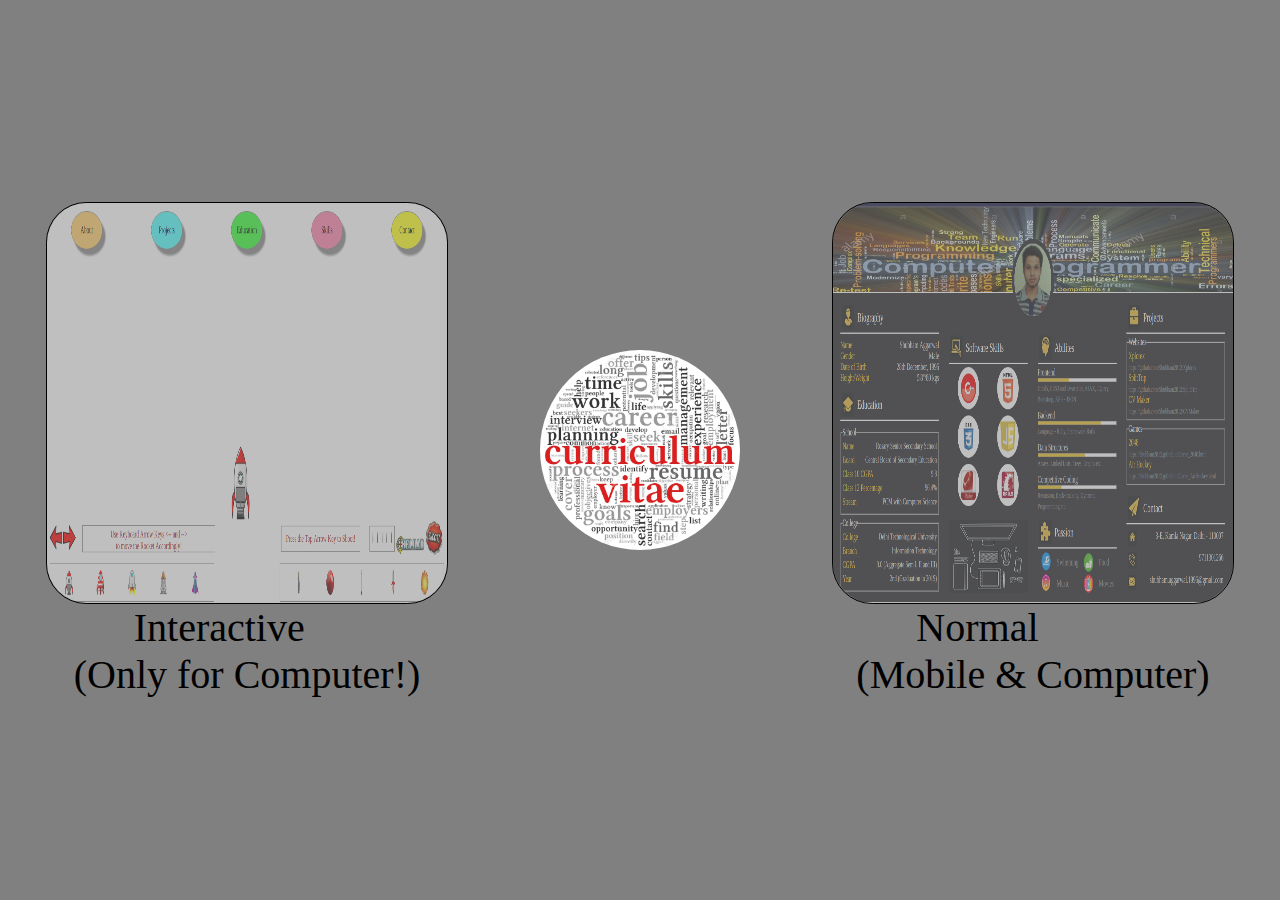
==== commit 94d1a9d2: "Enhanced" ====
--- a/index.html
+++ b/index.html
@@ -8,21 +8,21 @@
 <body>
 	<div class="main">
 		<div> 
-		<a href="interactive.html">
-			<div>
-				<div class="interactive">  <img id="left" src="images/interactive.png"> </div>			
-				<div id="left_text"> Interactive</div> 
-			</div>
-		</a>
+			<a href="interactive.html">
+				<div>
+					<div class="interactive">  <img id="left" src="images/interactive.png"> </div>			
+					<div id="left_text"> <span class="special_text"> &nbsp;&nbsp;&nbsp;&nbsp;&nbsp; Interactive </span> <br> (Only for Computer!) </div> 
+				</div>
+			</a>
 		</div>
 		<img id="cv" src="images/cv.jpg">
 		<div>
-		<a href="normal.html"> 
-			<div>
-				<div class="normal"> <img id="right" src="images/normal.png"> </div>
-				<div id="left_text"> Normal (Mobile Friendly) </div>
-			</div>
-		</a>
+			<a href="normal.html"> 
+				<div>
+					<div class="normal"> <img id="right" src="images/normal.png"> </div>
+					<div id="left_text"> <span class="special_text"> &nbsp;&nbsp;&nbsp;&nbsp;&nbsp; Normal </span> <br> (Mobile & Computer) </div>
+				</div>
+			</a>
 		</div>
 	</div>
 </body>
--- a/index.css
+++ b/index.css
@@ -64,27 +64,40 @@
 	{
 		.main{
 			flex-direction: column;
-			height: 800px;
 			background-color: grey;
 		}
 
+		.main > div{
+			width: 150px;
+		}
+
 		.interactive, .normal{
-			height: 200px;
-			width: 200px;
+			height: 150px;
+			width: 150px;
 			border-radius: 10%;
 			border: 1px solid black;
 		}
 
+		#cv{
+			height: 100px;
+			width: 100px;
+		}
+
 		#left, #right{
-			height: 200px;
-			width: 200px;
+			height: 150px;
+			width: 150px;
 			border-radius: 10%;
 			opacity: 1;
 		}
 
 		#left_text, #right_text{
-			font-size: 20px;
+			font-size: 15px;
 			color: white;
 		}
 
+		.special_text{
+			font-size: 20px;
+			color: white
+		}
+
 	}